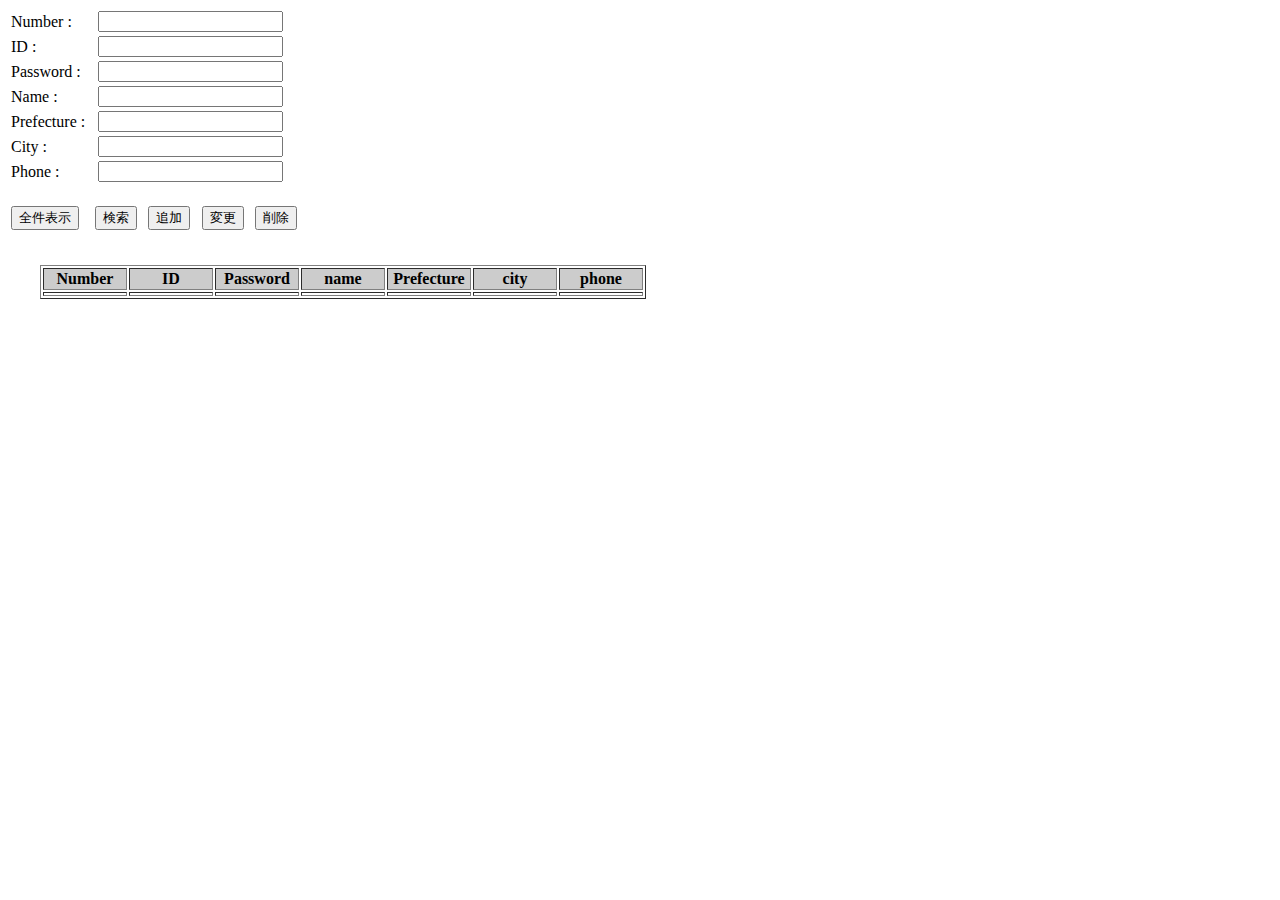
==== src/main/resources/templates/customers.html @ 25993599 "separate view of Products and Customers." ====
<!DOCTYPE html>
<html
    lang="ja"
    xmlns:th="http://www.thymeleaf.org"
    xmlns:layout="http://www.ultraq.net.nz/thymeleaf/layout"
    layout:decorate="~{layouts/layout}">

<head>
    <title>Customers</title>
</head>
<body>
<div layout:fragment="content">
    <form action="#" th:action="@{/customers/execute}" th:object="${form}" method="POST">
    <table width="300">
    <tr>
        <td><label for="number">Number : </label></td>
        <td><input type="number" th:field="*{number}"></td>
    </tr>
    <tr>
        <td><label for="id">ID : </label></td>
        <td><input type="text" th:field="*{id}"></td>
    </tr>
    <tr>
        <td><label for="password">Password : </label></td>
        <td><input type="text" th:field="*{password}"></td>
    </tr>
    <tr>
        <td><label for="name">Name : </label></td>
        <td><input type="text" th:field="*{name}"></td>
    </tr>
    <tr>
        <td><label for="prefecture">Prefecture : </label></td>
        <td><input type="text" th:field="*{prefecture}"></td>
    </tr>
    <tr>
        <td><label for="city">City : </label></td>
        <td><input type="text" th:field="*{city}"></td>
    </tr>
    <tr>
        <td><label for="phone">Phone : </label></td>
        <td><input type="text" th:field="*{phone}"></td>
    </tr>
    </table><br>
    <table width="300"><tr>
        <td><input type="submit" name="showAllCustomer" value="全件表示"></td>
        <td><input type="submit" name="searchCutomer" value="検索"></td>
        <td><input type="submit" name="addCustomer" value="追加"></td>
        <td><input type="submit" name="editCustomer" value="変更"></td>
        <td><input type="submit" name="deleteCustomer" value="削除"></td>
    </tr></table>
    </form>

    <table style="margin: 2em" border="1">
    <tr>
        <th style="width: 80px; background-color: #CCC;">Number</th>
        <th style="width: 80px; background-color: #CCC;">ID</th>
        <th style="width: 80px; background-color: #CCC;">Password</th>
        <th style="width: 80px; background-color: #CCC;">name</th>
        <th style="width: 80px; background-color: #CCC;">Prefecture</th>
        <th style="width: 80px; background-color: #CCC;">city</th>
        <th style="width: 80px; background-color: #CCC;">phone</th>
    </tr>
    <tr th:if="${list}!=null" th:each="cust : ${list}">
        <td th:text="${cust.number}"></td>
        <td th:text="${cust.id}"></td>
        <td th:text="${cust.password}"></td>
        <td th:text="${cust.name}"></td>
        <td th:text="${cust.prefecture}"></td>
        <td th:text="${cust.city}"></td>
        <td th:text="${cust.phone}"></td>
    </tr>
    </table>
</div>
</body>
</html>
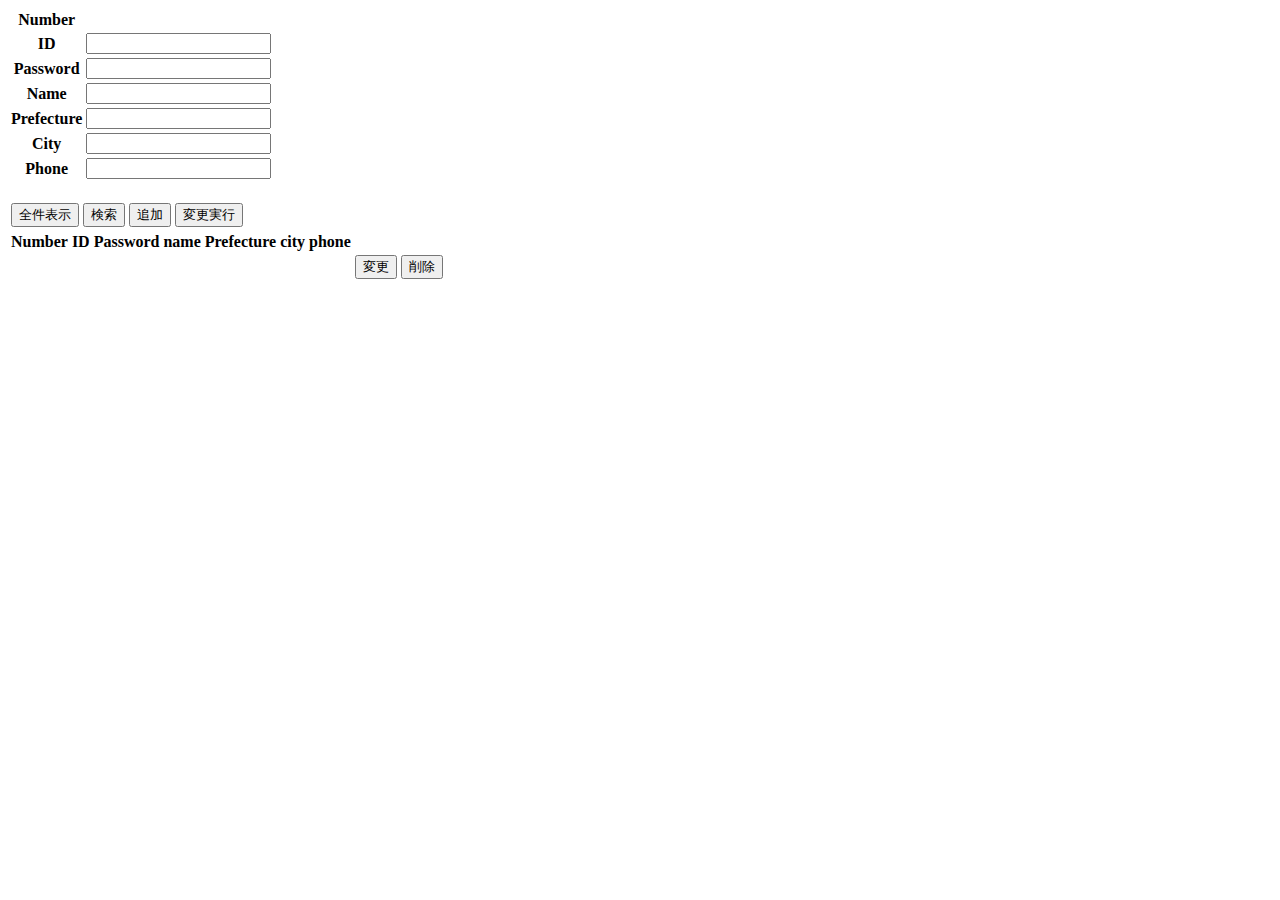
==== commit 111ccd2b: "arrangement UI on cutomers page" ====
--- a/src/main/resources/templates/customers.html
+++ b/src/main/resources/templates/customers.html
@@ -4,70 +4,77 @@
     xmlns:th="http://www.thymeleaf.org"
     xmlns:layout="http://www.ultraq.net.nz/thymeleaf/layout"
     layout:decorate="~{layouts/layout}">
-
 <head>
     <title>Customers</title>
+    <link rel="stylesheet" media="all" th:href="@{/css/customers.css}" />
+    <!-- local プレビュー用 -->
+    <!-- <link rel="stylesheet" media="all" href="../static/css/style.css" />
+    <link rel="stylesheet" media="all" href="../static/css/customers.css" /> -->
 </head>
 <body>
-<div layout:fragment="content">
+<div layout:fragment="content" class="content">
+    <div>
     <form action="#" th:action="@{/customers/execute}" th:object="${form}" method="POST">
-    <table width="300">
+    <table id="formTable">
     <tr>
-        <td><label for="number">Number : </label></td>
-        <td><input type="number" th:field="*{number}"></td>
+        <th><label for="number">Number</label></th>
+        <td><p th:text="*{number}"></p></td>
     </tr>
     <tr>
-        <td><label for="id">ID : </label></td>
+        <th><label for="id">ID</label></th>
         <td><input type="text" th:field="*{id}"></td>
     </tr>
     <tr>
-        <td><label for="password">Password : </label></td>
+        <th><label for="password">Password</label></th>
         <td><input type="text" th:field="*{password}"></td>
     </tr>
     <tr>
-        <td><label for="name">Name : </label></td>
+        <th><label for="name">Name</label></th>
         <td><input type="text" th:field="*{name}"></td>
     </tr>
     <tr>
-        <td><label for="prefecture">Prefecture : </label></td>
+        <th><label for="prefecture">Prefecture</label></th>
         <td><input type="text" th:field="*{prefecture}"></td>
     </tr>
     <tr>
-        <td><label for="city">City : </label></td>
+        <th><label for="city">City</label></th>
         <td><input type="text" th:field="*{city}"></td>
     </tr>
     <tr>
-        <td><label for="phone">Phone : </label></td>
+        <th><label for="phone">Phone</label></th>
         <td><input type="text" th:field="*{phone}"></td>
     </tr>
     </table><br>
-    <table width="300"><tr>
-        <td><input type="submit" name="showAllCustomer" value="全件表示"></td>
-        <td><input type="submit" name="searchCutomer" value="検索"></td>
-        <td><input type="submit" name="addCustomer" value="追加"></td>
-        <td><input type="submit" name="editCustomer" value="変更"></td>
-        <td><input type="submit" name="deleteCustomer" value="削除"></td>
-    </tr></table>
+    <table id="buttonTable"><tr>
+        <th><input type="submit" name="showAllCustomer" value="全件表示"></th>
+        <th><input type="submit" name="searchCutomer" value="検索"></th>
+        <th><input type="submit" name="addCustomer" value="追加"></th>
+        <th><input type="submit" name="editCustomer" value="変更実行"></th>    </tr></table>
     </form>
+    </div>
 
-    <table style="margin: 2em" border="1">
+    <table id="listTable">
     <tr>
-        <th style="width: 80px; background-color: #CCC;">Number</th>
-        <th style="width: 80px; background-color: #CCC;">ID</th>
-        <th style="width: 80px; background-color: #CCC;">Password</th>
-        <th style="width: 80px; background-color: #CCC;">name</th>
-        <th style="width: 80px; background-color: #CCC;">Prefecture</th>
-        <th style="width: 80px; background-color: #CCC;">city</th>
-        <th style="width: 80px; background-color: #CCC;">phone</th>
+        <th>Number</th>
+        <th>ID</th>
+        <th>Password</th>
+        <th>name</th>
+        <th>Prefecture</th>
+        <th>city</th>
+        <th>phone</th>
+        <th></th>
+        <th></th>
     </tr>
     <tr th:if="${list}!=null" th:each="cust : ${list}">
-        <td th:text="${cust.number}"></td>
-        <td th:text="${cust.id}"></td>
-        <td th:text="${cust.password}"></td>
-        <td th:text="${cust.name}"></td>
-        <td th:text="${cust.prefecture}"></td>
-        <td th:text="${cust.city}"></td>
-        <td th:text="${cust.phone}"></td>
+        <td><p th:text="${cust.number}"></p></td>
+        <td><p th:text="${cust.id}"></p></td>
+        <td><p th:text="${cust.password}"></p></td>
+        <td><p th:text="${cust.name}"></p></td>
+        <td><p th:text="${cust.prefecture}"></p></td>
+        <td><p th:text="${cust.city}"></p></td>
+        <td><p th:text="${cust.phone}"></p></td>
+        <td class="buttonTd"><input type="submit" name="editCustomer" value="変更"></td>
+        <td class="buttonTd"><input type="submit" name="deleteCustomer" value="削除"></td>
     </tr>
     </table>
 </div>
--- a/src/main/resources/static/css/style.css
+++ b/src/main/resources/static/css/style.css
@@ -0,0 +1,3 @@
+.content {
+    padding:30px 100px;
+}--- a/src/main/resources/static/css/customers.css
+++ b/src/main/resources/static/css/customers.css
@@ -0,0 +1,59 @@
+#formTable {
+    width: 400px;
+    border: 1px solid #333333;
+    border-collapse: collapse;
+}
+
+#formTable td {
+    border: 1px solid #333333;
+    line-height: 1em;
+    vertical-align: middle;
+    margin: 0;
+    padding: 0;
+}
+
+#formTable th {
+    width: 120px;
+    text-align: right;
+    padding-right: 10px;
+    border: 1px solid #333333;
+}
+
+#formTable input {
+    width: 280px;
+    line-height: 1.7em;
+}
+
+#buttonTable {
+    width: 400px;
+}
+
+#buttonTable th {
+    width: 100px;
+}
+
+#buttonTable input {
+    width: 80px;
+    font-weight: bold;
+    text-align: center;
+}
+
+#listTable {
+    margin: 2em;
+    border: 1px;
+}
+
+#listTable th {
+    width: 100px;
+    background-color: #cccccc;
+    text-align: center;
+}
+
+#listTable input {
+    width: 80px;
+    font-weight: bold;
+}
+
+.buttonTd {
+    text-align: center;
+}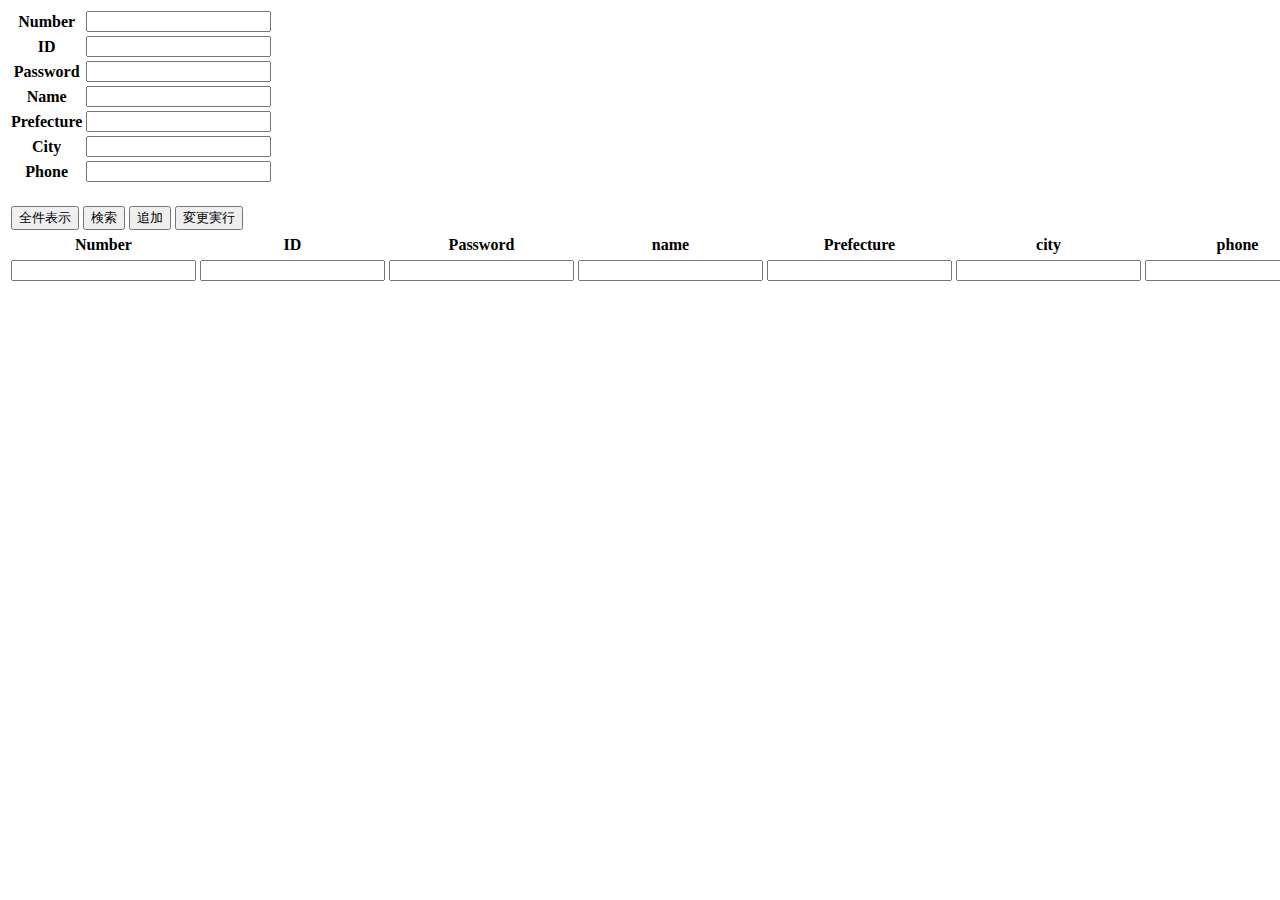
==== commit 299297c6: "add DB function(INSERT/DELETE)" ====
--- a/src/main/resources/templates/customers.html
+++ b/src/main/resources/templates/customers.html
@@ -18,7 +18,7 @@
     <table id="formTable">
     <tr>
         <th><label for="number">Number</label></th>
-        <td><p th:text="*{number}"></p></td>
+        <td><input type="text" th:field="*{number}" th:readonly="true"></td>
     </tr>
     <tr>
         <th><label for="id">ID</label></th>
@@ -49,7 +49,8 @@
         <th><input type="submit" name="showAllCustomer" value="全件表示"></th>
         <th><input type="submit" name="searchCutomer" value="検索"></th>
         <th><input type="submit" name="addCustomer" value="追加"></th>
-        <th><input type="submit" name="editCustomer" value="変更実行"></th>    </tr></table>
+        <th><input type="submit" name="editCustomer" value="変更実行"></th>
+    </tr></table>
     </form>
     </div>
 
@@ -65,16 +66,19 @@
         <th></th>
         <th></th>
     </tr>
-    <tr th:if="${list}!=null" th:each="cust : ${list}">
-        <td><p th:text="${cust.number}"></p></td>
-        <td><p th:text="${cust.id}"></p></td>
-        <td><p th:text="${cust.password}"></p></td>
-        <td><p th:text="${cust.name}"></p></td>
-        <td><p th:text="${cust.prefecture}"></p></td>
-        <td><p th:text="${cust.city}"></p></td>
-        <td><p th:text="${cust.phone}"></p></td>
+    <tr th:if="${list}!=null" th:each="cust, itr : ${list}">
+    <!-- <form action="#" th:action="@{/customers/execute}" th:object="${list[itr.index]}" method="POST" th:readonly="true"> -->
+    <form action="#" th:action="@{/customers/execute}" th:object="${cust}" method="POST">
+        <td><input type="text" name="number" th:value="${cust.number}" th:readonly="true"/></td>
+        <td><input type="text" name="id" th:value="${cust.id}" th:readonly="true"/></td>
+        <td><input type="text" name="password" th:value="${cust.password}" th:readonly="true"/></td>
+        <td><input type="text" name="name" th:value="${cust.name}" th:readonly="true"/></td>
+        <td><input type="text" name="prefecture" th:value="${cust.prefecture}" th:readonly="true"/></td>
+        <td><input type="text" name="city" th:value="${cust.city}" th:readonly="true"/></td>
+        <td><input type="text" name="phone" th:value="${cust.phone}" th:readonly="true"/></td>
         <td class="buttonTd"><input type="submit" name="editCustomer" value="変更"></td>
         <td class="buttonTd"><input type="submit" name="deleteCustomer" value="削除"></td>
+    </form>
     </tr>
     </table>
 </div>
